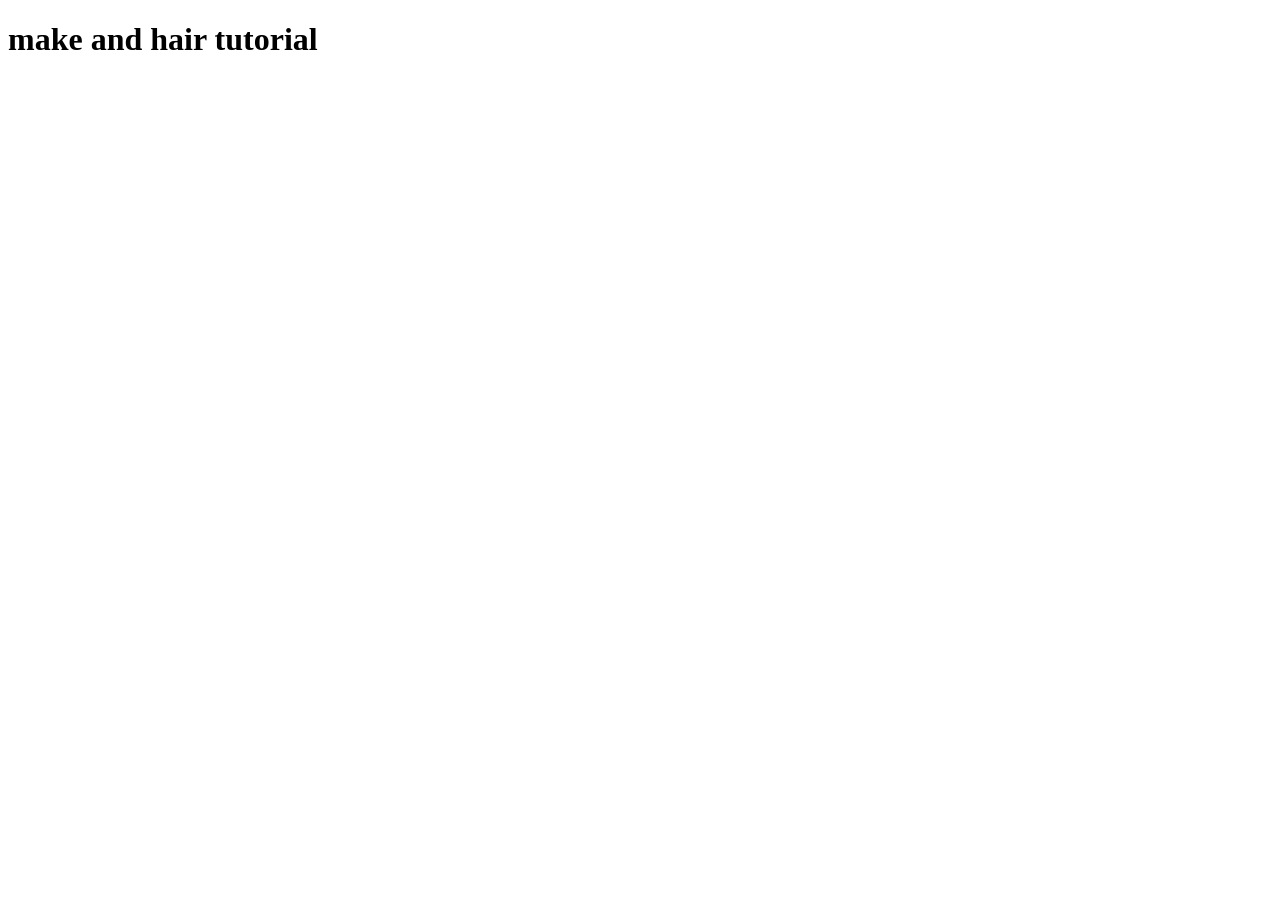
==== index.html @ f02e4520 "alt" ====
<!DOCTYPE html>
<html lang="pt-br">
<head>
    <meta charset="UTF-8">
    <meta name="viewport" content="width=device-width, initial-scale=1.0">
    <title>meu  primmeirto site</title>
</head>
<body>
    <h1>make and hair tutorial</h1>
</body>
</html>
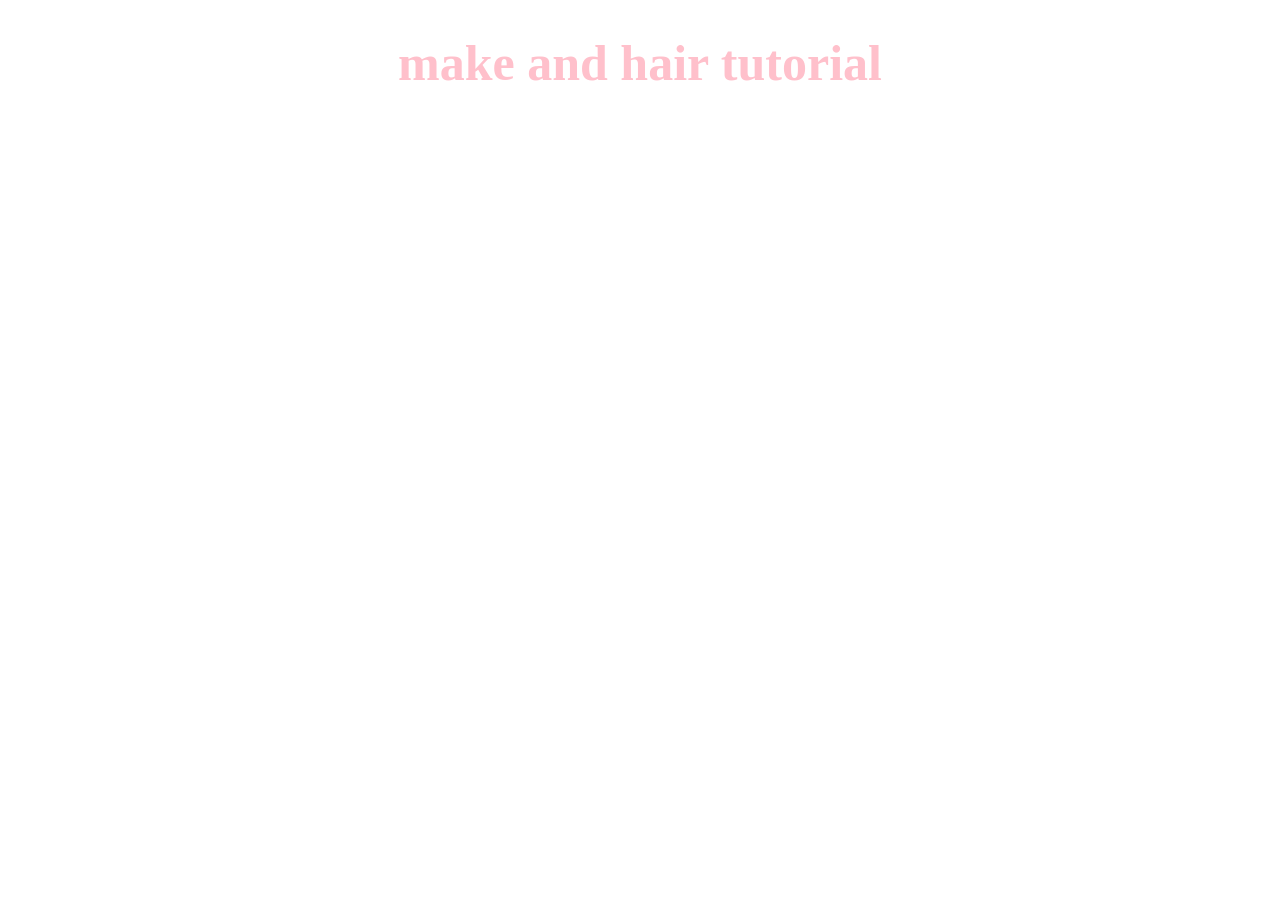
==== commit 3464153d: "link" ====
--- a/index.html
+++ b/index.html
@@ -1,6 +1,8 @@
 <!DOCTYPE html>
 <html lang="pt-br">
 <head>
+    <link rel="stylesheet" href="style.css">
+    
     <meta charset="UTF-8">
     <meta name="viewport" content="width=device-width, initial-scale=1.0">
     <title>meu  primmeirto site</title>
--- a/style.css
+++ b/style.css
@@ -0,0 +1,5 @@
+h1{
+font-size: 50px;
+text-align: center;
+color: pink;
+}
